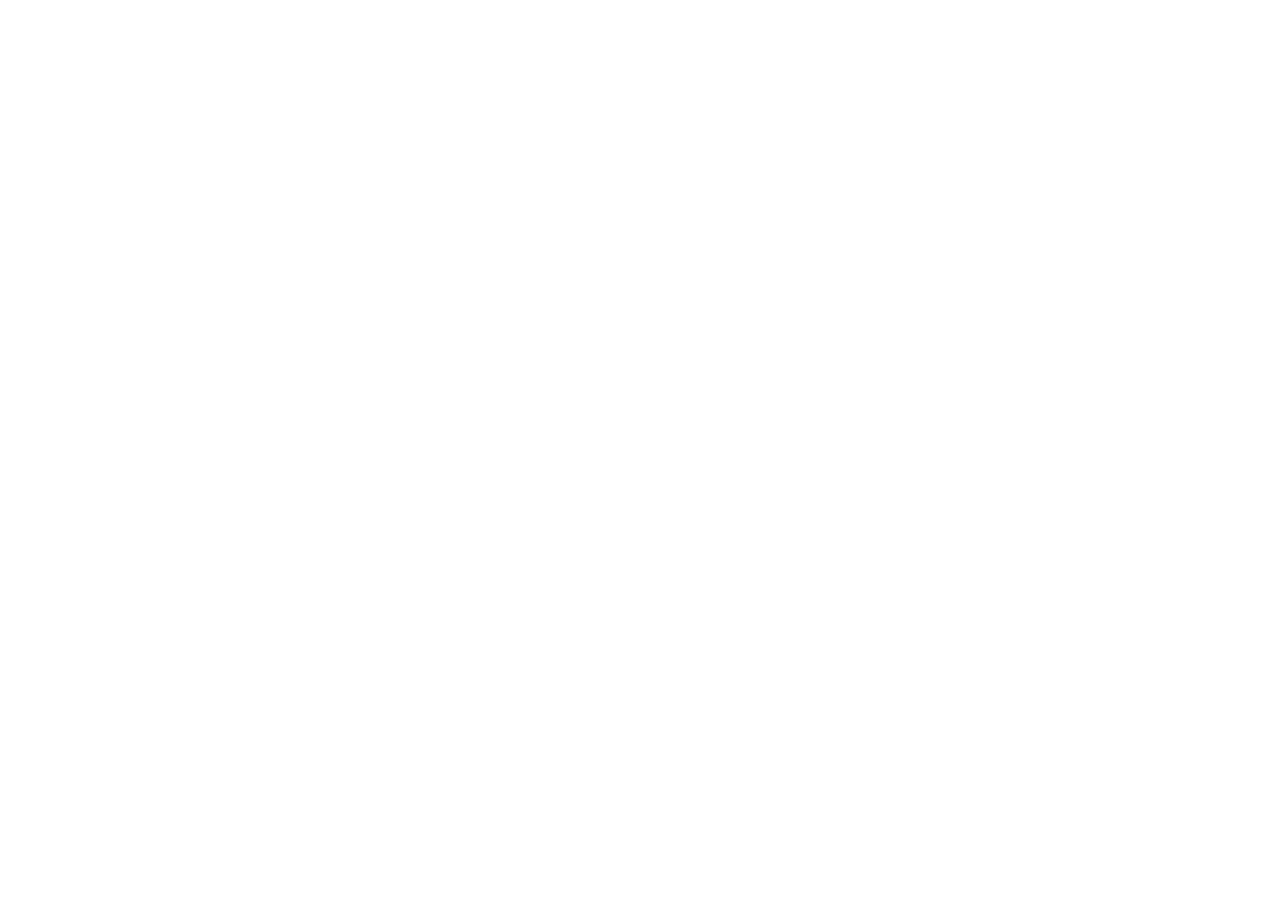
==== src/index.html @ e04e9217 "First commit" ====
<!doctype html>
<html lang="en">
<head>
  <meta charset="utf-8">
  <title>OrbitReport</title>
  <base href="/">

  <meta name="viewport" content="width=device-width, initial-scale=1">
  <link rel="icon" type="image/x-icon" href="favicon.ico">
</head>
<body>
  <app-root></app-root>
</body>
</html>
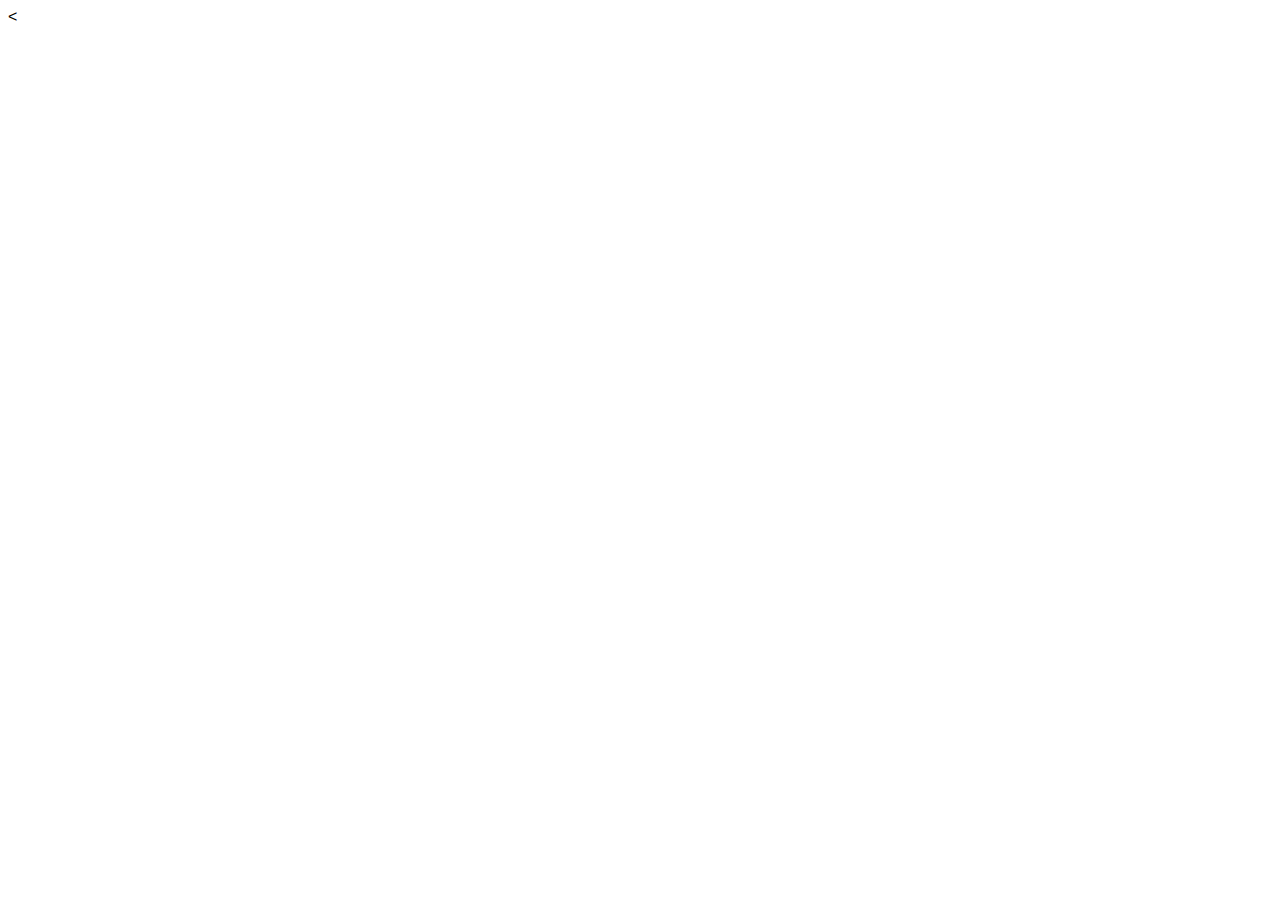
==== commit 0ef9737d: "Updated index.html" ====
--- a/src/index.html
+++ b/src/index.html
@@ -1,4 +1,4 @@
-<!doctype html>
+<<!doctype html>
 <html lang="en">
 <head>
   <meta charset="utf-8">
@@ -7,6 +7,16 @@
 
   <meta name="viewport" content="width=device-width, initial-scale=1">
   <link rel="icon" type="image/x-icon" href="favicon.ico">
+  <!-- Copy the style tag from the example index.html and paste it into the head of your index.html. -->
+  <style>
+    body {
+      font-family: 'Helvetica', 'Courier';
+    }
+
+    h3 {
+        color: #34495E;
+    }
+  </style>
 </head>
 <body>
   <app-root></app-root>
